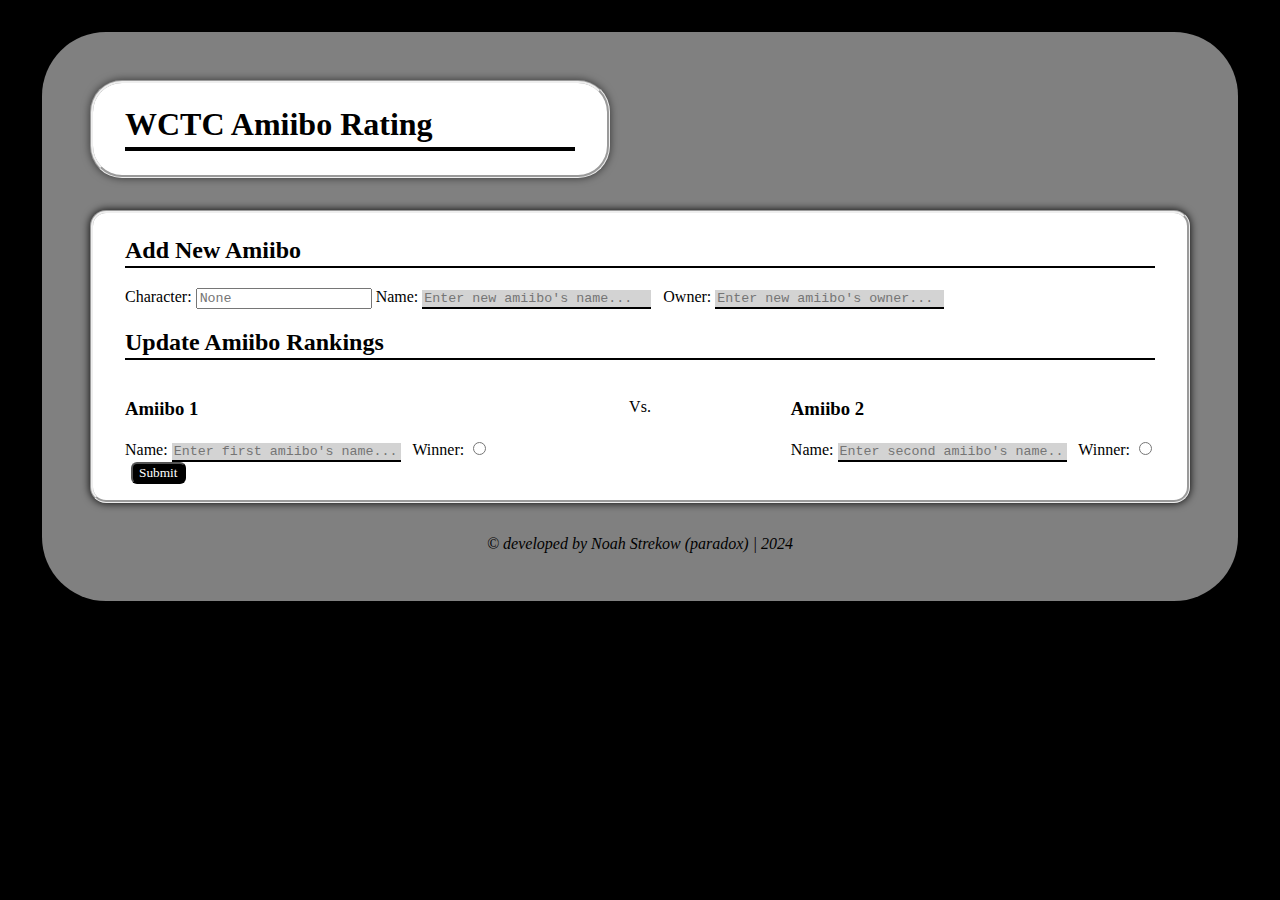
==== amiibo.html @ e7d60fe8 "Add files via upload" ====
<!DOCTYPE html>

<html lang="en">
  <head>
    <meta charset="UTF-8">
    <meta name="viewport" content="width=device-width, initial-scale=1.0">
    <link rel="stylesheet" href="css/global.css">
    <link rel="icon" type="image/png" href="assets/smash_ball.png">
    <title>WCTC MMR Info Submission</title>
  </head>
  
  <datalist id="chars">
    <option value="01. Mario"></option><option value="02. Donkey Kong"></option><option value="03. Link"></option><option value="04. Samus"></option>
    <option value="04.1 Dark Samus"></option><option value="05. Yoshi"></option><option value="06. Kirby"></option><option value="07. Fox"></option>
    <option value="08. Pikachu"></option><option value="09. Luigi"></option><option value="10. Ness"></option><option value="11. Captain Falcon"></option>
    <option value="12. Jigglypuff"></option><option value="13. Peach"></option><option value="13.1 Daisy"></option><option value="14. Bowser"></option>
    <option value="15. Ice Climbers"></option><option value="16. Sheik"></option><option value="17. Zelda"></option><option value="18. Dr. Mario"></option>
    <option value="19. Pichu"></option><option value="20. Falco"></option><option value="21. Marth"></option><option value="21.1 Lucina"></option>
    <option value="22. Young Link"></option><option value="23. Ganondorf"></option><option value="24. Mewtwo"></option><option value="25. Roy"></option>
    <option value="25.1 Chrom"></option><option value="26. Mr. Game & Watch"></option><option value="27. Meta Knight"></option><option value="28. Pit"></option>
    <option value="28.1 Dark Pit"></option><option value="29. Zero Suit Samus"></option><option value="30. Wario"></option><option value="31. Snake"></option>
    <option value="32. Ike"></option><option value="33-35. Pokemon Trainer"></option><option value="36. Diddy Kong"></option><option value="37. Lucas"></option>
    <option value="38. Sonic"></option><option value="39. King Dedede"></option><option value="40. Olimar"></option><option value="41. Lucario"></option>
    <option value="42. R.O.B."></option><option value="43. Toon Link"></option><option value="44. Wolf"></option><option value="45. Villager"></option>
    <option value="46. Mega Man"></option><option value="47. Wii Fit Trainer"></option><option value="48. Rosalina & Luma"></option><option value="49. Little Mac"></option>
    <option value="50. Greninja"></option><option value="51. Mii Brawler"></option><option value="52. Mii Swordfighter"></option><option value="53. Mii Gunner"></option>
    <option value="54. Palutena"></option><option value="55. Pac-Man"></option><option value="56. Robin"></option><option value="57. Shulk"></option>
    <option value="58. Bowser Jr."></option><option value="59. Duck Hunt"></option><option value="60. Ryu"></option><option value="60.1 Ken"></option>
    <option value="61. Cloud"></option><option value="62. Corrin"></option><option value="63. Bayonetta"></option><option value="64. Inkling"></option>
    <option value="65. Ridley"></option><option value="66. Simon"></option><option value="66.1 Richter"></option><option value="67. King K. Rool"></option>
    <option value="68. Isabelle"></option><option value="69. Incineroar"></option><option value="70. Piranha Plant"></option><option value="71. Joker"></option>
    <option value="72. Hero"></option><option value="73. Banjo & Kazooie"></option><option value="74. Terry"></option><option value="75. Byleth"></option>
    <option value="76. Min Min"></option><option value="77. Steve"></option><option value="78. Sephiroth"></option><option value="79-80. Pyra/Mythra"></option>
    <option value="81. Kazuya"></option><option value="82. Sora"></option>
  </datalist>

  <body>
    <div class="content">
      <div class="content-header">
        <h1>WCTC Amiibo Rating</h1>
      </div>

      <div class="content-main">
        <form id="form">
          <div class="form-section">
            <h2 class="section-title">Add New Amiibo</h2>
            <div id="new">
	            <label>Character:</label>
              <input placeholder="None" autocomplete="on" list="chars" name="AMIIBO_C">
              <label for="new_amiibo_name">Name:</label>
              <input type="text" id="new_amiibo_name" name="AMIIBO_N" placeholder="Enter new amiibo's name..." maxlength="28">
              <label for="new_amiibo_owner">Owner:</label>
              <input type="text" id="new_amiibo_owner" name="AMIIBO_O" placeholder="Enter new amiibo's owner..." maxlength="28">
            </div>
          </div>

          <div class="form-section">
            <h2 class="section-title">Update Amiibo Rankings</h2>
            <div class="players">
              <div class="amiibo" id="p1">
                <h3>Amiibo 1</h3>
                <label for="a1-name">Name:</label>
                <input type="text" id="a1-name" name="a1-name" placeholder="Enter first amiibo's name..." maxlength="28">
                <label for="a1-win">Winner:</label>
                <input type="radio" id="a1-win" name="a-winlose" value="a1">
              </div>
              <div class="vs">
                <br>
                <label>Vs.</label>
              </div>
              <div class="amiibo" id="p2">
                <h3>Amiibo 2</h3>
                <label for="a2-name">Name:</label>
                <input type="text" id="a2-name" name="a2-name" placeholder="Enter second amiibo's name..." maxlength="28">
                <label for="a2-win">Winner:</label>
                <input type="radio" id="a2-win" name="a-winlose" value="a2">
              </div>
            </div>
          </div>

          <input type="submit" value="Submit" id="submit-form">
        </form>

        <script>
          const form = document.querySelector("#form")
          const scriptURL = 'https://script.google.com/macros/s/AKfycbyVNMEnWg5uOgx4iyQLxG9n2rKqetZ4bRG-potmDsx3HQI7vm4Mjh4sDMLQtTy_3DLMiw/exec'

          form.addEventListener('submit', e => {
            e.preventDefault()

            const responseBody = new FormData(form)
            const TrendBody = responseBody.getAll("TRENDS").join(" ")
            responseBody.set('TRENDS', TrendBody)
            fetch(scriptURL, { method: 'POST', body: responseBody })
                    .then(response => { alert('Success!', response) })
                    .catch(error => alert('Error!', error.message))
          })
        </script>
      </div>
  
      <div class="content-footer">
        <em>&copy; developed by Noah Strekow (paradox) | 2024</em>
      </div>
    </div>
  </body>
</html>
---- css/global.css ----
/* Global CSS */
* {
  font-family: "Trebuchet MS";
}
body {
  margin: 0;
  background-color: black;
}
div.content {
  max-width: 1100px;
  margin: 2em auto;
  padding: 3em;
  background-color: gray;
  border-radius: 4em;
}


div.content-header {
  width: 450px;
  padding: 2px 2em;
  background-color: white;
  border-radius: 2em;
  border-style: groove;
  box-shadow: 0 0 8px rgba(0,0,0,0.6);
}
div.content-header h1 {
  padding-bottom: 4px;
  border-bottom: solid 4px black;
}


.section-title {
  padding-bottom: 2px;
  border-bottom: solid 2px black;
}
form {
  padding: 4px 2em 1em 2em;
  margin: 2em 0;
  background-color: white;
  border-radius: 1em;
  border-style: groove;
  box-shadow: 0 0 8px rgba(0,0,0,1);
}
select {
  margin-right:4px;
}

div#newp {
  width: 1012px;
  padding: 10px 8px 10px 18px;
}
div.player, div#newp {
  margin: 0 0 1em 0;
  background-color: lightgray;
  border-radius: 6px;
  box-shadow: 4px 4px 6px rgba(0,0,0,0.6);
}
div.player {
  width: 440px;
  padding: 6px 2em 1em 1.5em;
}
.players {
  display: flex;
  justify-content: space-between;
}

input[type=text] {
  width: 225px;
  margin-right: 8px;
  background-color: lightgray;
  border: none;
  border-bottom: solid 2px black;
  border-radius: 0;
}
input[type=text]#new-user-name {
  width: 200px;
}
input[type=text]:focus {
  outline: none;
}
input[placeholder] {
  font-family: "Courier New";
}
input[type=submit] {
  margin-left: 6px;
  color: white;
  background-color: black;
  border-radius: 6px;
}


.content-footer {
  text-align: center;
}



@media screen and (max-width=1024px) {
  div.content {
    max-width: 840px;
  }
}
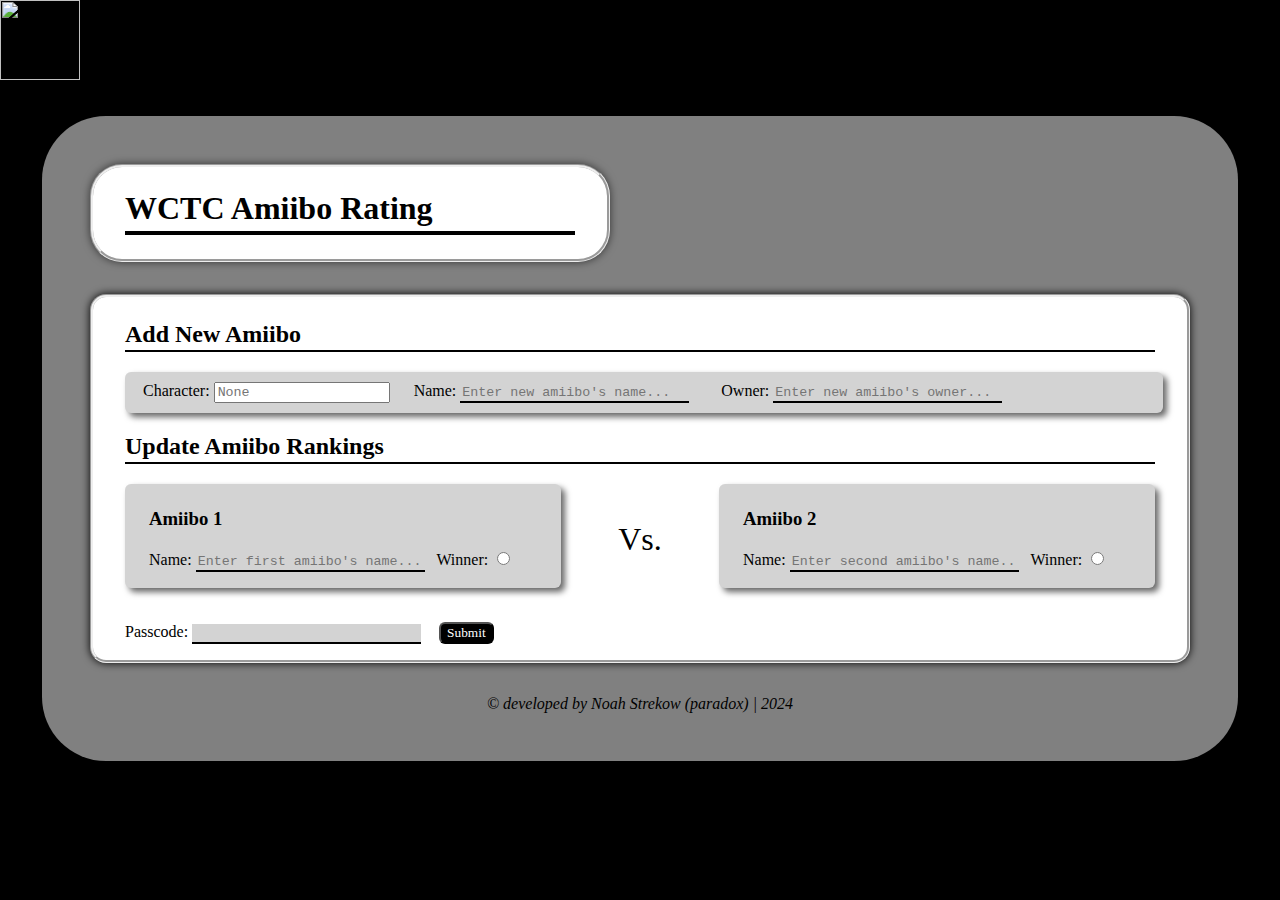
==== commit 1f72f554: "Add files via upload" ====
--- a/amiibo.html
+++ b/amiibo.html
@@ -35,6 +35,7 @@
   </datalist>
 
   <body>
+    <img src="assets/smash_ball_w.png" id="ball" width="80px" height="80px">
     <div class="content">
       <div class="content-header">
         <h1>WCTC Amiibo Rating</h1>
@@ -47,8 +48,10 @@
             <div id="new">
 	            <label>Character:</label>
               <input placeholder="None" autocomplete="on" list="chars" name="AMIIBO_C">
+              &emsp;
               <label for="new_amiibo_name">Name:</label>
               <input type="text" id="new_amiibo_name" name="AMIIBO_N" placeholder="Enter new amiibo's name..." maxlength="28">
+              &emsp;
               <label for="new_amiibo_owner">Owner:</label>
               <input type="text" id="new_amiibo_owner" name="AMIIBO_O" placeholder="Enter new amiibo's owner..." maxlength="28">
             </div>
@@ -78,12 +81,15 @@
             </div>
           </div>
 
+          <br>
+          <label for="pass">Passcode:</label>
+          <input type="text" name="pass" id="pass" maxlength="10" required>
           <input type="submit" value="Submit" id="submit-form">
         </form>
 
         <script>
           const form = document.querySelector("#form")
-          const scriptURL = 'https://script.google.com/macros/s/AKfycbyVNMEnWg5uOgx4iyQLxG9n2rKqetZ4bRG-potmDsx3HQI7vm4Mjh4sDMLQtTy_3DLMiw/exec'
+          const scriptURL = ''
 
           form.addEventListener('submit', e => {
             e.preventDefault()
--- a/css/global.css
+++ b/css/global.css
@@ -45,23 +45,30 @@
   margin-right:4px;
 }
 
-div#newp {
+div#new {
   width: 1012px;
   padding: 10px 8px 10px 18px;
 }
-div.player, div#newp {
+div.player, div.amiibo, div#new {
   margin: 0 0 1em 0;
   background-color: lightgray;
   border-radius: 6px;
   box-shadow: 4px 4px 6px rgba(0,0,0,0.6);
 }
 div.player {
-  width: 440px;
+  width: 410px;
+  padding: 6px 2em 1em 1.5em;
+}
+div.amiibo {
+  width: 380px;
   padding: 6px 2em 1em 1.5em;
 }
 .players {
   display: flex;
   justify-content: space-between;
+}
+.vs {
+  font-size: xx-large;
 }
 
 input[type=text] {
